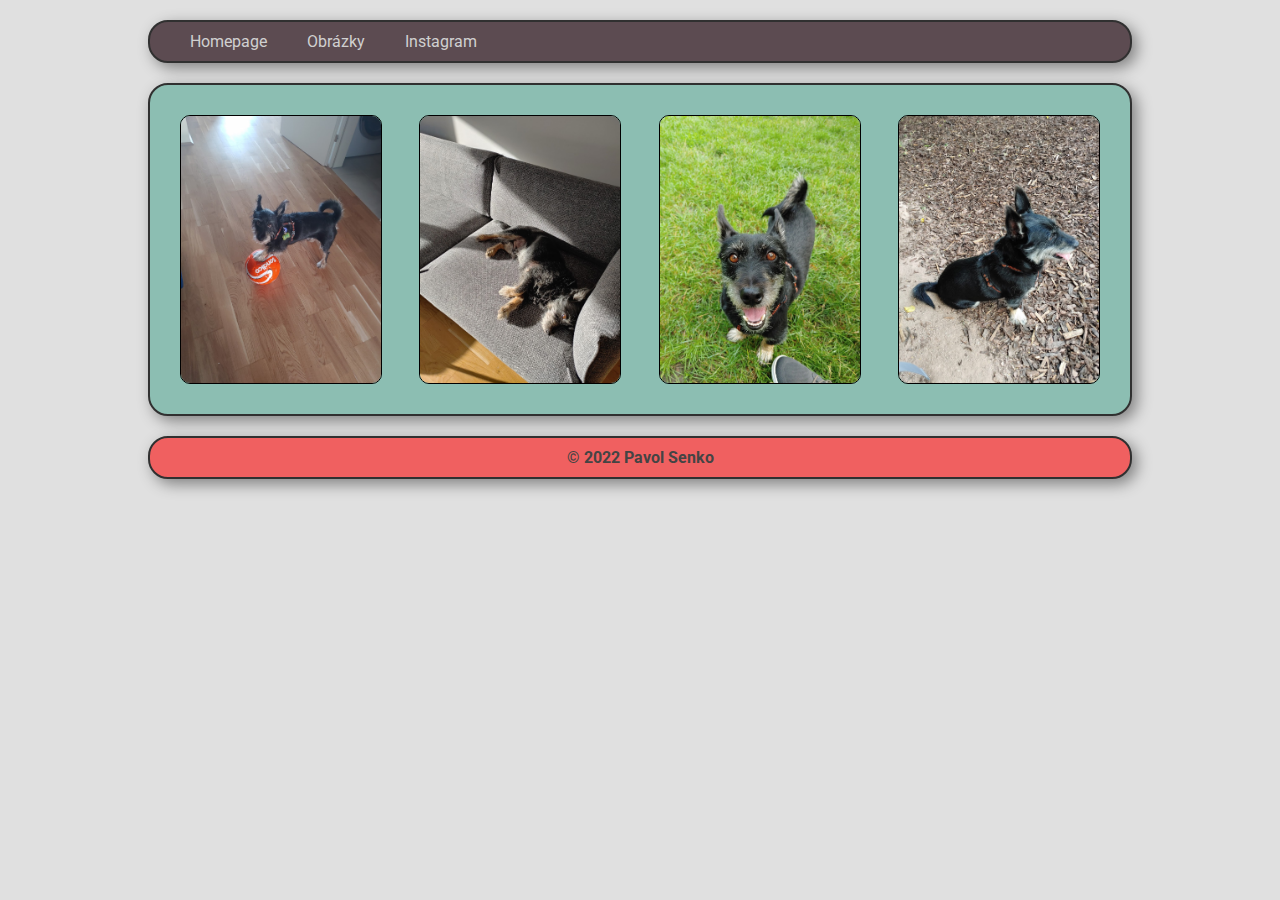
==== images.html @ 60ce4840 "finish up the website" ====
<html lang="sk">
<head>
    <title>Moja prvá webstránka</title>

    <meta charset="UTF-8"/>

    <link href="css/style.css" rel="stylesheet">

    <link rel="preconnect" href="https://fonts.googleapis.com">
    <link rel="preconnect" href="https://fonts.gstatic.com" crossorigin>
    <link href="https://fonts.googleapis.com/css2?family=Roboto&display=swap" rel="stylesheet">
</head>

<body>
<div class="wrapper">
    <div class="main">
        <div class="menu">
            <ul>
                <li>
                    <a href="index.html">Homepage</a>
                </li>
                <li>
                    <a href="images.html">Obrázky</a>
                </li>
                <li>
                    <a href="https://instagram.com/richie_doggo" target="_blank">Instagram</a>
                </li>
            </ul>
        </div>

        <div class="content blue">
            <div class="images">
                <div class="image">
                    <img src="img/image2.jpg" alt="pes 1"/>
                </div>

                <div class="image">
                    <img src="img/image3.jpg" alt="pes 2"/>
                </div>

                <div class="image">
                    <img src="img/image4.jpg" alt="pes 3"/>
                </div>

                <div class="image">
                    <img src="img/image5.jpg" alt="pes 4"/>
                </div>
            </div>
        </div>

        <div class="footer red">&copy; 2022 Pavol Senko</div>
    </div>
</div>
</body>
</html>
---- css/style.css ----
html, body {
    padding: 0;
    margin: 0;
    font-family: 'Roboto', sans-serif;
    background-color: #e0e0e0;
    color: #444444;
}

a {
    text-decoration: none;
}

a:hover {
    text-decoration: underline;
}

h1, h2 {
    margin: 0 0 10px;
}

.wrapper {
    width: 100%;
    display: flex;
    justify-content: center;
}

.main {
    width: 1024px;
}

.main>div {
    border: 2px solid #303030;
    border-radius: 20px;
    margin: 20px;
    box-shadow: 5px 5px 15px grey;
}

.menu {
    background-color: #5c4b51;
}

.menu ul {
    list-style: none;
    display: flex;
    padding: 0 20px;
    margin: 0;
}

.menu ul li {
    padding: 10px 20px;
}

.menu a {
    color: #d0d0d0;
}

.content {
    padding: 30px;
}

.two-columns {
    display: flex;
    justify-content: space-between;
    margin-bottom: 40px;
}

.main-image img {
    width: 200px;
    margin-left: 20px;
    border-radius: 10px;
    border: 1px solid black;
}

.images {
    display: flex;
    justify-content: space-between;
    flex-wrap: wrap;
}

.image img {
    width: 200px;
    border-radius: 10px;
    border: 1px solid black;
}

.footer {
    text-align: center;
    font-weight: bold;
    padding: 10px;
}

.blue {
    background-color: #8cbeb2;
}

.red {
    background-color: #f06060;
}

.orange {
    background-color: #f3b562;
}
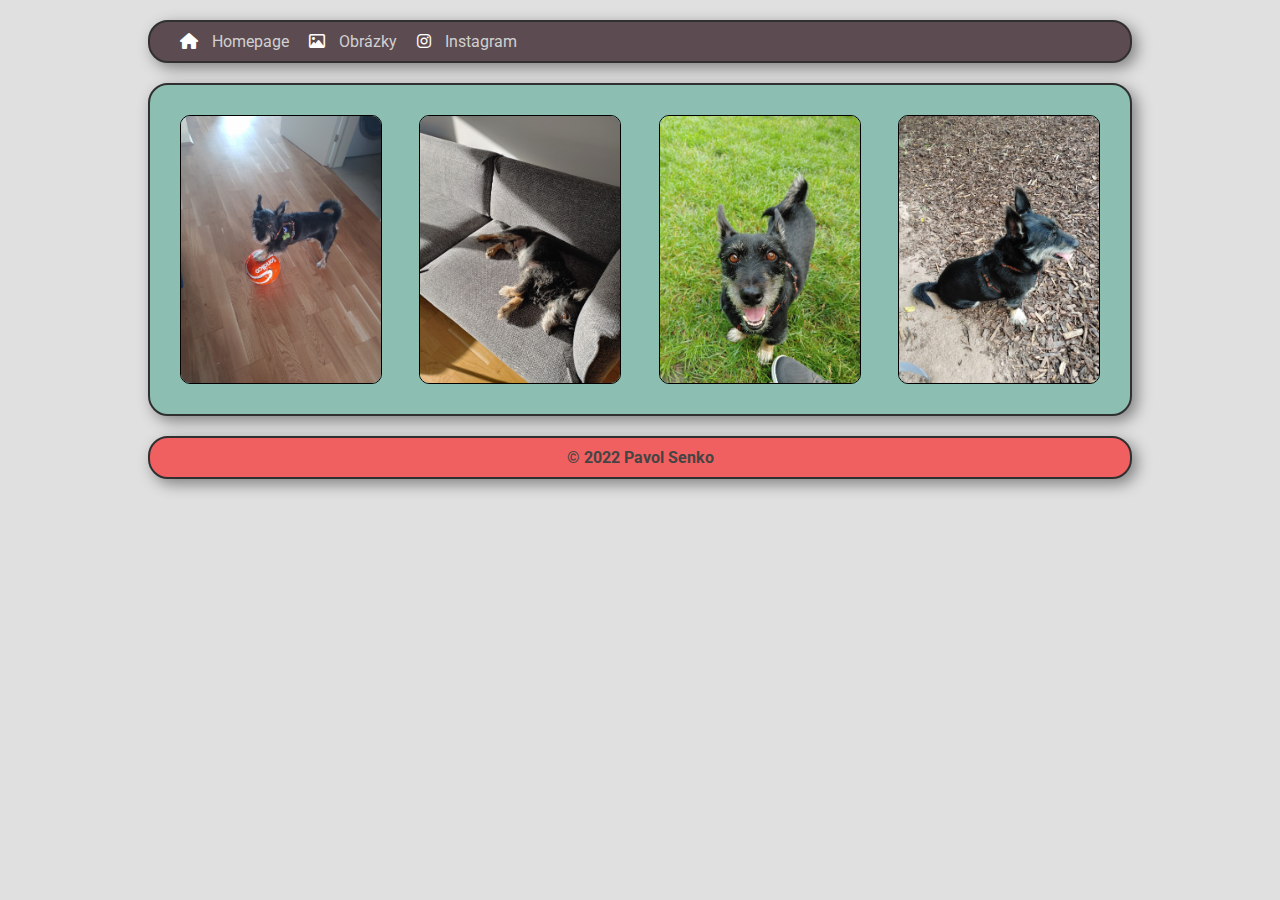
==== commit 2699f466: "update files" ====
--- a/images.html
+++ b/images.html
@@ -1,14 +1,17 @@
 <html lang="sk">
+
 <head>
-    <title>Moja prvá webstránka</title>
-
-    <meta charset="UTF-8"/>
+    <title>Moja prvá webstránka | Obrázky</title>
 
     <link href="css/style.css" rel="stylesheet">
 
     <link rel="preconnect" href="https://fonts.googleapis.com">
     <link rel="preconnect" href="https://fonts.gstatic.com" crossorigin>
     <link href="https://fonts.googleapis.com/css2?family=Roboto&display=swap" rel="stylesheet">
+    <link rel="stylesheet" href="https://cdnjs.cloudflare.com/ajax/libs/font-awesome/6.5.1/css/all.min.css"/>
+
+    <meta charset="utf-8">
+    <meta name="viewport" content="width=device-width, initial-scale=1.0">
 </head>
 
 <body>
@@ -17,12 +20,15 @@
         <div class="menu">
             <ul>
                 <li>
+                    <i class="fa-solid fa-house"></i>
                     <a href="index.html">Homepage</a>
                 </li>
                 <li>
+                    <i class="fa-regular fa-image"></i>
                     <a href="images.html">Obrázky</a>
                 </li>
                 <li>
+                    <i class="fa-brands fa-instagram"></i>
                     <a href="https://instagram.com/richie_doggo" target="_blank">Instagram</a>
                 </li>
             </ul>
@@ -51,5 +57,6 @@
         <div class="footer red">&copy; 2022 Pavol Senko</div>
     </div>
 </div>
+
 </body>
 </html>
--- a/css/style.css
+++ b/css/style.css
@@ -47,7 +47,12 @@
 }
 
 .menu ul li {
-    padding: 10px 20px;
+    padding: 10px ;
+}
+
+.menu ul li i {
+    color: white;
+    padding-right: 10px;
 }
 
 .menu a {
@@ -100,3 +105,43 @@
 .orange {
     background-color: #f3b562;
 }
+
+table {
+    border-top: 1px #303030 solid;
+    border-left: 1px #303030 solid;
+    margin-top: 20px;
+    border-spacing: 0;
+}
+
+th {
+    color: #dddddd;
+    background-color: #404040;
+    font-weight: normal;
+    font-size: 14px;
+}
+
+td, th {
+    padding: 5px;
+    border-bottom: 1px #303030 solid;
+    border-right: 1px #303030 solid;
+}
+
+tr:nth-of-type(odd) {
+    background-color: #40404030;
+}
+
+@media (max-width: 600px) {
+    .two-columns {
+        flex-direction: column;
+    }
+
+    .main-image img {
+        width: 100%;
+        margin-left: 0;
+        margin-top: 20px;
+    }
+
+    .menu ul {
+        flex-direction: column;
+    }
+}